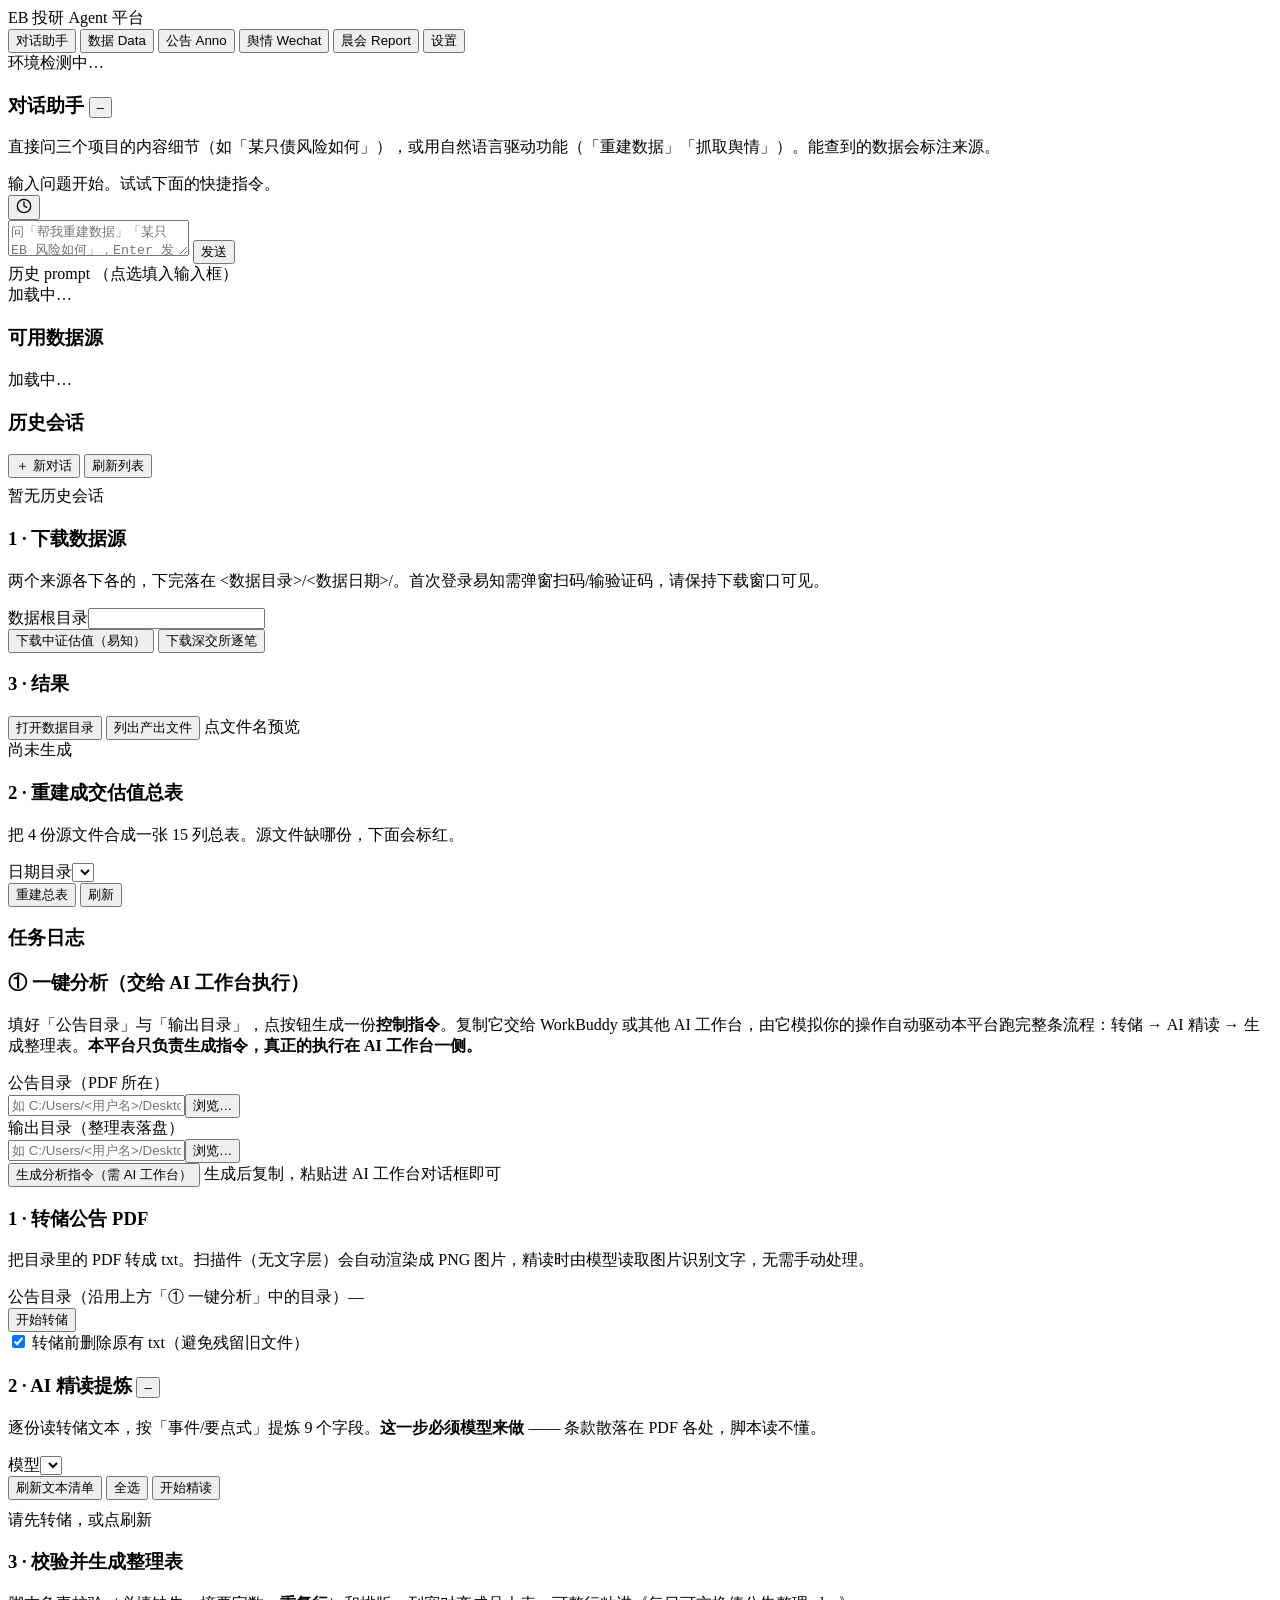
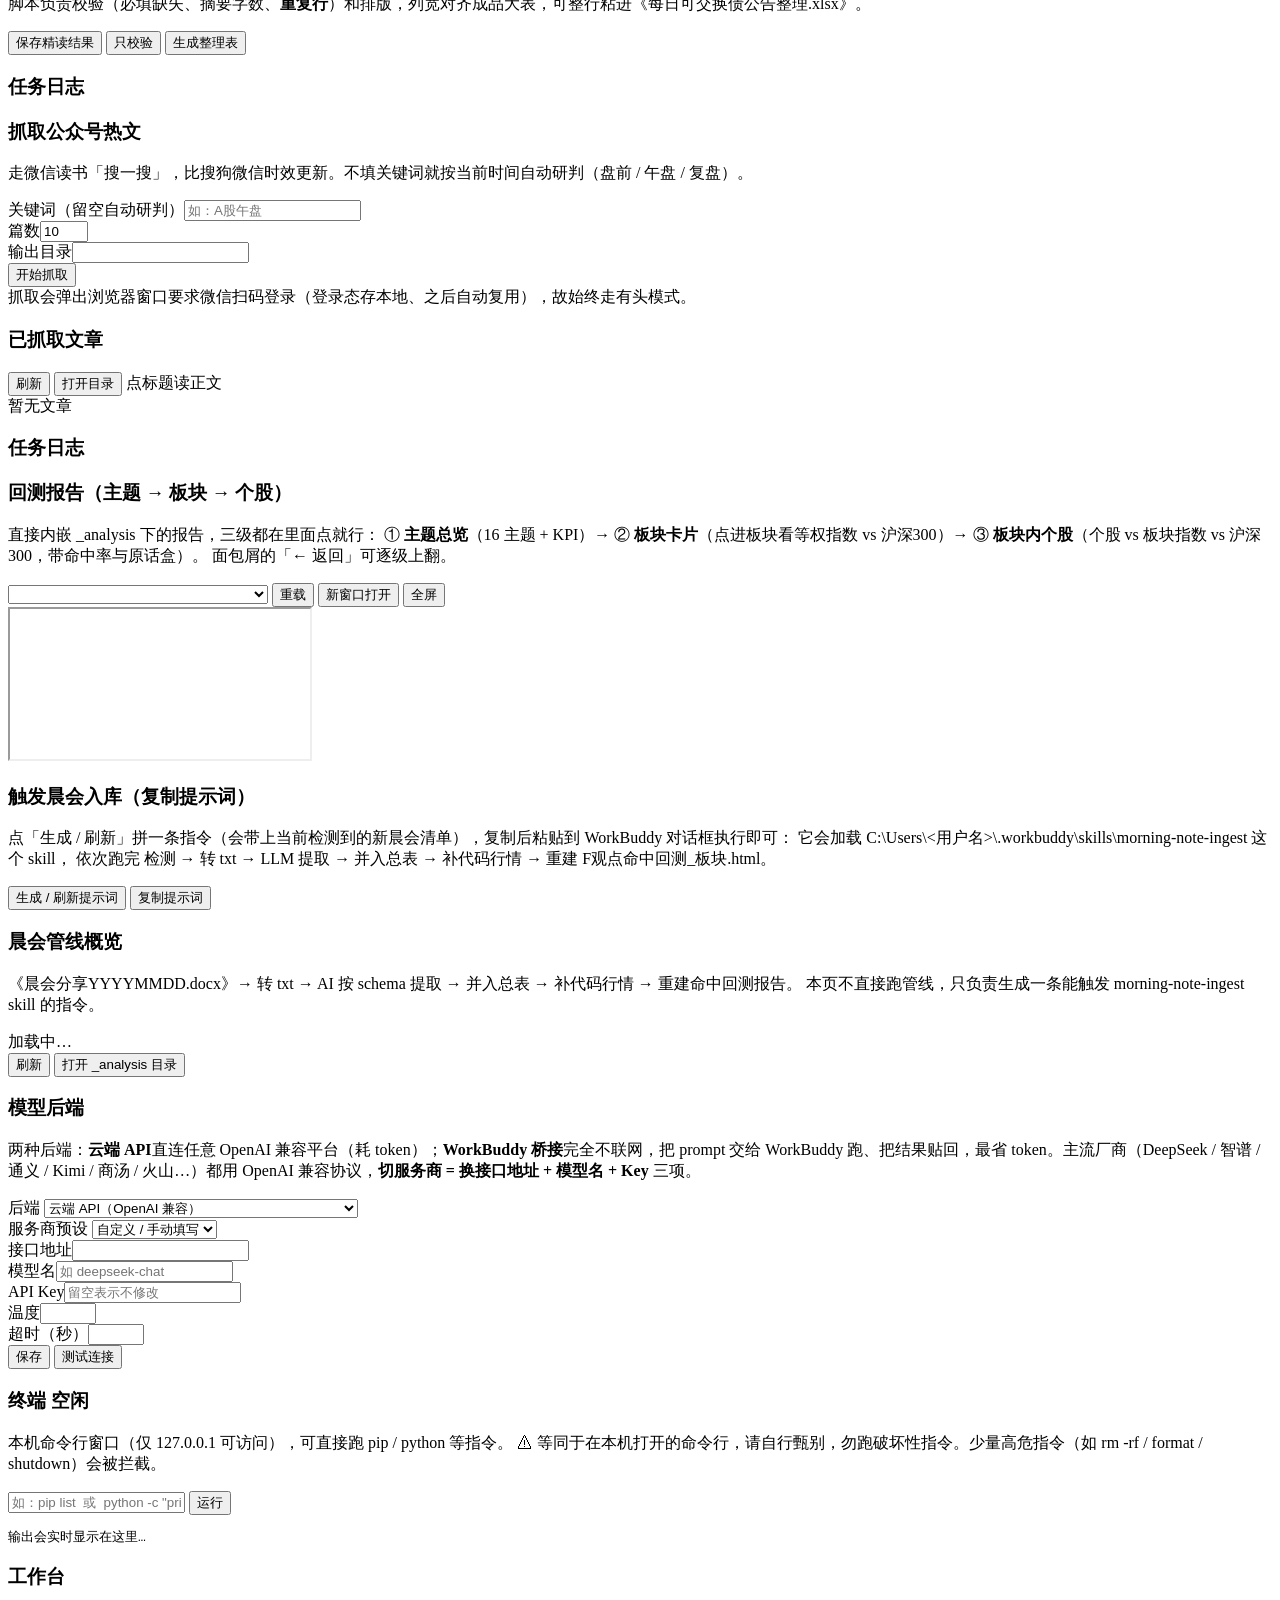
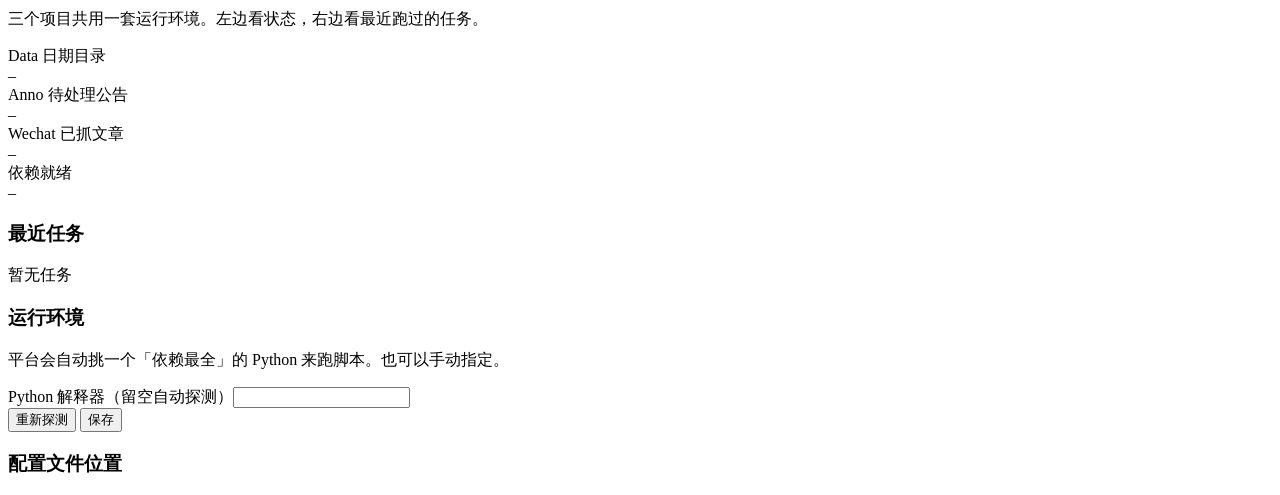
==== web/index.html @ 08f7a970 "Initial commit: EB-Agent 本地投研平台（已脱敏） - 排除真实密钥：config.json / tools/eb-data-download/config.ini（提供 .ex" ====
<!DOCTYPE html>
<html lang="zh-CN">
<head>
<meta charset="utf-8">
<meta name="viewport" content="width=device-width, initial-scale=1">
<title>EB 投研 Agent 平台</title>
<link rel="stylesheet" href="/styles.css">
</head>
<body>

<div class="topbar">
  <div class="brand">EB 投研 <span>Agent</span> 平台</div>
  <div class="tabs">
    <button class="tab active" data-page="assistant">对话助手</button>
    <button class="tab" data-page="data">数据 Data</button>
    <button class="tab" data-page="anno">公告 Anno</button>
    <button class="tab" data-page="wechat">舆情 Wechat</button>
    <button class="tab" data-page="report">晨会 Report</button>
    <button class="tab" data-page="overview-settings">设置</button>
  </div>
  <div class="topbar-right">
    <span class="faint mono" id="envLine">环境检测中…</span>
    <span class="dot" id="llmDot" title="模型 API 状态"></span>
  </div>
</div>

<div class="wrap">

<!-- ============================ 对话助手 ============================ -->
<section class="page active" id="page-assistant">
  <div class="grid2 ast-grid">
    <div class="card">
      <h3>对话助手
        <button type="button" class="badge mode-pill" id="astModeBadge">–</button>
        <span class="faint" id="astSessionLabel" style="font-size:12px"></span>
      </h3>
      <p class="desc">直接问三个项目的内容细节（如「某只债风险如何」），或用自然语言驱动功能（「重建数据」「抓取舆情」）。能查到的数据会标注来源。</p>

      <div class="model-bar" id="assistantModels"></div>
      <p class="faint" id="astModelNote" style="margin:2px 0 10px;font-size:12px"></p>

      <div id="chatBox" class="chat"><div class="empty">输入问题开始。试试下面的快捷指令。</div></div>

      <div class="chat-composer">
        <div id="chipRow" class="chips"></div>

        <div class="chat-in">
          <button type="button" class="btn-ghost" id="btnPromptHist" title="历史 prompt（点选填入输入框）">
            <svg width="16" height="16" viewBox="0 0 24 24" fill="none" stroke="currentColor" stroke-width="2" stroke-linecap="round" stroke-linejoin="round"><circle cx="12" cy="12" r="10"></circle><polyline points="12 6 12 12 16 14"></polyline></svg>
          </button>
          <div class="chat-input-pill">
            <textarea id="chatInput" rows="2"
              placeholder="问「帮我重建数据」「某只 EB 风险如何」，Enter 发送，Shift+Enter 换行"></textarea>
            <button class="btn-primary" id="btnSend">发送</button>
          </div>
          <div id="promptHistPop" class="prompt-pop hidden">
            <div class="prompt-pop-head">历史 prompt <span class="faint">（点选填入输入框）</span></div>
            <div id="promptHistList" class="prompt-list"><div class="empty">加载中…</div></div>
          </div>
        </div>
      </div>
    </div>

    <div>
      <div class="card">
        <h3>可用数据源</h3>
        <div id="astCtx" class="filelist"><div class="empty">加载中…</div></div>
      </div>
      <div class="card">
        <h3>历史会话</h3>
        <div class="toolbar" style="margin-bottom:8px">
          <button class="btn-sm" id="btnNewChat">＋ 新对话</button>
          <button class="btn-sm" id="btnHist">刷新列表</button>
        </div>
        <div id="astHist" class="filelist"><div class="empty">暂无历史会话</div></div>
      </div>
    </div>
  </div>
</section>

<!-- ============================ 数据 ============================ -->
<section class="page" id="page-data">
  <div class="data-cols">
    <div class="data-col">
      <div class="card">
        <h3>1 · 下载数据源</h3>
        <p class="desc">两个来源各下各的，下完落在 <span class="mono">&lt;数据目录&gt;/&lt;数据日期&gt;/</span>。首次登录易知需弹窗扫码/输验证码，请保持下载窗口可见。</p>
        <div class="row">
          <div class="field"><label>数据根目录</label><input type="text" id="dataDir"></div>
          <button id="btnYz">下载中证估值（易知）</button>
          <button id="btnSz">下载深交所逐笔</button>
        </div>
      </div>

      <div class="card">
        <h3>3 · 结果</h3>
        <div class="toolbar">
          <button id="btnOpenDataDir">打开数据目录</button>
          <button id="btnListDataOut">列出产出文件</button>
          <span class="spacer"></span>
          <span class="faint">点文件名预览</span>
        </div>
        <div id="dataOut" class="filelist"><div class="empty">尚未生成</div></div>
        <div id="dataPreview" style="margin-top:12px"></div>
      </div>
    </div>

    <div class="data-col">
      <div class="card">
        <h3>2 · 重建成交估值总表</h3>
        <p class="desc">把 4 份源文件合成一张 15 列总表。源文件缺哪份，下面会标红。</p>
        <div class="row">
          <div class="field"><label>日期目录</label><select id="dataDate"></select></div>
          <button class="btn-primary" id="btnRebuild">重建总表</button>
          <button id="btnRefreshDates">刷新</button>
        </div>
        <div id="srcStatus" style="margin-top:12px"></div>
      </div>
    </div>
  </div>

  <div class="card">
    <h3>任务日志</h3>
    <div class="log" id="dataLog"></div>
  </div>
</section>

<!-- ============================ 公告 ============================ -->
<section class="page" id="page-anno">

  <div class="card" id="analyzeCard">
    <h3>① 一键分析（交给 AI 工作台执行）</h3>
    <p class="desc">填好「公告目录」与「输出目录」，点按钮生成一份<strong>控制指令</strong>。复制它交给 WorkBuddy 或其他 AI 工作台，由它模拟你的操作自动驱动本平台跑完整条流程：转储 → AI 精读 → 生成整理表。<b>本平台只负责生成指令，真正的执行在 AI 工作台一侧。</b></p>
    <div class="row">
      <div class="field"><label>公告目录（PDF 所在）</label>
        <div class="input-btn"><input type="text" id="analyzeAnnoDir" placeholder="如 C:/Users/<用户名>/Desktop/Anno"><button type="button" class="btn-sm browse" data-target="analyzeAnnoDir">浏览…</button></div>
      </div>
      <div class="field"><label>输出目录（整理表落盘）</label>
        <div class="input-btn"><input type="text" id="analyzeOutDir" placeholder="如 C:/Users/<用户名>/Desktop/Anno/out"><button type="button" class="btn-sm browse" data-target="analyzeOutDir">浏览…</button></div>
      </div>
    </div>
    <div class="toolbar">
      <button class="btn-primary" id="btnAnalyze">生成分析指令（需 AI 工作台）</button>
      <button id="btnCopyPrompt" style="display:none">复制指令</button>
      <span class="faint">生成后复制，粘贴进 AI 工作台对话框即可</span>
    </div>
    <textarea id="analyzePrompt" class="bridge-result" rows="13" readonly style="display:none;margin-top:10px"></textarea>
  </div>

  <div class="card" id="annoProgressCard" style="display:none">
    <h3>执行进度</h3>
    <div class="pp">
      <div class="pp-line"><span class="pp-k">阶段</span><b id="ppPhase">-</b></div>
      <div class="pp-line"><span class="pp-k">文件</span><span id="ppFileTxt">0/0</span><span class="faint" id="ppFileName" style="margin-left:8px"></span></div>
      <div class="progress"><div id="ppFileBar"></div></div>
    </div>
  </div>

  <div class="card">
    <h3>1 · 转储公告 PDF</h3>
    <p class="desc">把目录里的 PDF 转成 txt。扫描件（无文字层）会自动渲染成 PNG 图片，精读时由模型读取图片识别文字，无需手动处理。</p>
    <div class="row">
      <div class="field" style="flex:1"><label>公告目录（沿用上方「① 一键分析」中的目录）</label><span class="mono faint" id="dumpDirHint">—</span></div>
      <button id="btnDump">开始转储</button>
      <span class="badge ok" id="dumpDone" style="display:none">✓ 转储完成</span>
    </div>
    <label class="check"><input type="checkbox" id="dumpClean" checked> 转储前删除原有 txt（避免残留旧文件）</label>
  </div>

  <div class="card">
    <h3>2 · AI 精读提炼 <button type="button" class="badge mode-pill" id="annoBackendBadge">–</button></h3>
    <p class="desc">逐份读转储文本，按「事件/要点式」提炼 9 个字段。<b>这一步必须模型来做</b> —— 条款散落在 PDF 各处，脚本读不懂。</p>
    <div class="row">
      <div class="field"><label>模型</label><select id="annoModel"></select></div>
      <button id="btnLoadTxt">刷新文本清单</button>
      <button id="btnSelAll">全选</button>
      <button class="btn-primary" id="btnDigest">开始精读</button>
    </div>
    <div id="txtList" class="filelist" style="margin-top:10px"><div class="empty">请先转储，或点刷新</div></div>
    <div class="progress" id="annoProgress" style="display:none"><div></div></div>
  </div>

  <div class="card" id="bridgeCard" style="display:none">
    <h3>WorkBuddy 桥接 · 待处理 prompt</h3>
    <p class="desc">后端设为「WorkBuddy 桥接」后，AI 精读不调云端，而是把每份公告的 prompt 写到这里。复制对应 prompt 交给 WorkBuddy 运行，把返回的 JSON 贴到「结果」框，点「提交」，任务会自动续跑。</p>
    <div class="toolbar">
      <button id="btnRefreshBridge">刷新</button>
    </div>
    <div id="bridgeList" class="filelist"><div class="empty">暂无待处理 prompt</div></div>
  </div>

  <div class="card">
    <h3>3 · 校验并生成整理表</h3>
    <p class="desc">脚本负责校验（必填缺失、摘要字数、<b>重复行</b>）和排版，列宽对齐成品大表，可整行粘进《每日可交换债公告整理.xlsx》。</p>
    <div class="toolbar">
      <button id="btnAnnoSave">保存精读结果</button>
      <button id="btnAnnoCheck">只校验</button>
      <button class="btn-primary" id="btnAnnoBuild">生成整理表</button>
    </div>
    <div id="annoRows" style="margin-top:12px"></div>
    <div id="annoOut" class="filelist" style="margin-top:10px"></div>
  </div>

  <div class="card">
    <h3>任务日志</h3>
    <div class="log" id="annoLog"></div>
  </div>
</section>

<!-- ============================ 舆情 ============================ -->
<section class="page" id="page-wechat">
  <div class="card">
    <h3>抓取公众号热文</h3>
    <p class="desc">走微信读书「搜一搜」，比搜狗微信时效更新。不填关键词就按当前时间自动研判（盘前 / 午盘 / 复盘）。</p>
    <div class="row">
      <div class="field"><label>关键词（留空自动研判）</label><input type="text" id="wcKeyword" placeholder="如：A股午盘"></div>
      <div class="field"><label>篇数</label><input type="number" id="wcCount" value="10" min="1" max="50"></div>
      <div class="field"><label>输出目录</label><input type="text" id="wcDir"></div>
      <button class="btn-primary" id="btnCrawl">开始抓取</button>
    </div>
    <div class="note">抓取会弹出浏览器窗口要求微信扫码登录（登录态存本地、之后自动复用），故始终走有头模式。</div>
    <div id="wcSuggest" class="note"></div>
  </div>

  <div class="card">
    <h3>已抓取文章</h3>
    <div class="toolbar">
      <button id="btnRefreshWc">刷新</button>
      <button id="btnOpenWc">打开目录</button>
      <span class="spacer"></span><span class="faint">点标题读正文</span>
    </div>
    <div id="wcList" class="filelist"><div class="empty">暂无文章</div></div>
    <div id="wcPreview" style="margin-top:12px"></div>
  </div>

  <div class="card">
    <h3>任务日志</h3>
    <div class="log" id="wcLog"></div>
  </div>
</section>

<!-- ============================ 晨会 Report ============================ -->
<section class="page" id="page-report">
  <div class="card">
    <h3>回测报告（主题 → 板块 → 个股）</h3>
    <p class="desc">直接内嵌 <span class="mono">_analysis</span> 下的报告，三级都在里面点就行：
      ① <b>主题总览</b>（16 主题 + KPI）→ ② <b>板块卡片</b>（点进板块看等权指数 vs 沪深300）→ ③ <b>板块内个股</b>（个股 vs 板块指数 vs 沪深300，带命中率与原话盒）。
      面包屑的「← 返回」可逐级上翻。</p>
    <div class="toolbar">
      <select id="rpHtmlSel" style="min-width:260px"></select>
      <button id="btnRpReload">重载</button>
      <button id="btnRpOpenHtml">新窗口打开</button>
      <button id="btnRpFull">全屏</button>
      <span class="spacer"></span><span class="faint" id="rpHtmlInfo"></span>
    </div>
    <iframe id="rpFrame" class="rp-frame" title="晨会观点命中回测报告"></iframe>
  </div>

  <div class="grid2">
  <div class="card" id="cardRpIngest">
    <h3>触发晨会入库（复制提示词）</h3>
    <p class="desc">点「生成 / 刷新」拼一条指令（会带上当前检测到的新晨会清单），复制后粘贴到 WorkBuddy 对话框执行即可：
      它会加载 <span class="mono">C:\Users\<用户名>\.workbuddy\skills\morning-note-ingest</span> 这个 skill，
      依次跑完 检测 → 转 txt → LLM 提取 → 并入总表 → 补代码行情 → 重建 <span class="mono">F观点命中回测_板块.html</span>。</p>
    <div class="toolbar">
      <button class="btn-primary" id="btnRpGenPrompt">生成 / 刷新提示词</button>
      <button id="btnRpCopyPrompt">复制提示词</button>
      <span class="spacer"></span><span class="faint" id="rpPromptInfo"></span>
    </div>
    <textarea id="rpPrompt" class="bridge-result" rows="16" readonly hidden
      style="margin-top:10px;white-space:pre-wrap" spellcheck="false"
      placeholder="点「生成 / 刷新提示词」后在此显示…"></textarea>
  </div>

  <div class="card">
    <h3>晨会管线概览</h3>
    <p class="desc">《晨会分享YYYYMMDD.docx》→ 转 txt → AI 按 schema 提取 → 并入总表 → 补代码行情 → 重建命中回测报告。
      本页不直接跑管线，只负责生成一条能触发 <span class="mono">morning-note-ingest</span> skill 的指令。</p>
    <div id="rpStatus" class="filelist"><div class="empty">加载中…</div></div>
    <div class="toolbar">
      <button id="btnRpRefresh">刷新</button>
      <button id="btnRpOpenOut">打开 _analysis 目录</button>
    </div>
  </div>
  </div>
</section>

<!-- ============================ 设置（合并） ============================ -->
<section class="page" id="page-overview-settings">

  <div class="card">
    <h3>模型后端</h3>
    <p class="desc">两种后端：<b>云端 API</b>直连任意 OpenAI 兼容平台（耗 token）；<b>WorkBuddy 桥接</b>完全不联网，把 prompt 交给 WorkBuddy 跑、把结果贴回，最省 token。主流厂商（DeepSeek / 智谱 / 通义 / Kimi / 商汤 / 火山…）都用 OpenAI 兼容协议，<b>切服务商 = 换接口地址 + 模型名 + Key</b> 三项。</p>
    <div class="row">
      <div class="field"><label>后端</label>
        <select id="cfgBackend">
          <option value="api">云端 API（OpenAI 兼容）</option>
          <option value="workbuddy">WorkBuddy 桥接（不联网，交给 WorkBuddy 跑）</option>
        </select>
      </div>
      <div class="field"><label>服务商预设</label>
        <select id="cfgProvider"><option value="">自定义 / 手动填写</option></select>
      </div>
    </div>
    <p class="desc" id="cfgProviderNote" style="display:none"></p>
    <div class="row">
      <div class="field"><label>接口地址</label><input type="text" id="cfgBase"></div>
      <div class="field"><label>模型名</label><input type="text" id="cfgModel" placeholder="如 deepseek-chat"></div>
    </div>
    <div class="field" id="cfgKeyField"><label>API Key</label><input type="text" id="cfgKey" placeholder="留空表示不修改"></div>
    <p class="desc" id="cfgWbHint" style="display:none;color:var(--ok-text)">桥接模式无需 Key、不联网。运行 AI 精读时，公告页「桥接」面板会列出待处理 prompt；复制到 WorkBuddy 运行、把 JSON 贴回即可。点「测试连接」会直接显示「桥接就绪」。</p>
    <div class="row">
      <div class="field"><label>温度</label><input type="number" id="cfgTemp" step="0.1" min="0" max="2"></div>
      <div class="field"><label>超时（秒）</label><input type="number" id="cfgTimeout" min="30" max="900"></div>
    </div>
    <div class="toolbar">
      <button class="btn-primary" id="btnSaveCfg">保存</button>
      <button id="btnTestLlm">测试连接</button>
      <span id="llmTestResult"></span>
    </div>
  </div>

  <div class="card">
    <h3>终端 <span class="badge" id="termBadge">空闲</span></h3>
    <p class="desc">本机命令行窗口（仅 <span class="mono">127.0.0.1</span> 可访问），可直接跑
      <span class="mono">pip</span> / <span class="mono">python</span> 等指令。
      ⚠ 等同于在本机打开的命令行，请自行甄别，勿跑破坏性指令。少量高危指令（如
      <span class="mono">rm -rf</span> / <span class="mono">format</span> / <span class="mono">shutdown</span>）会被拦截。</p>
    <div class="row">
      <input type="text" id="termInput" class="mono" style="flex:1"
             placeholder="如：pip list  或  python -c &quot;print(1+1)&quot;" autocomplete="off" spellcheck="false">
      <button class="btn-primary" id="btnTermRun">运行</button>
      <button id="btnTermStop" style="display:none">停止</button>
    </div>
    <pre id="termOut" class="term-out"><span class="faint">输出会实时显示在这里…</span></pre>
  </div>

  <div class="grid2">
    <div class="card">
      <h3>工作台</h3>
      <p class="desc">三个项目共用一套运行环境。左边看状态，右边看最近跑过的任务。</p>
      <div class="stat" id="ovStat">
        <div><div class="k">Data 日期目录</div><div class="v" id="ovDataCount">–</div></div>
        <div><div class="k">Anno 待处理公告</div><div class="v" id="ovAnnoCount">–</div></div>
        <div><div class="k">Wechat 已抓文章</div><div class="v" id="ovWcCount">–</div></div>
        <div><div class="k">依赖就绪</div><div class="v" id="ovDepCount">–</div></div>
      </div>
      <div id="ovNote"></div>
    </div>
    <div class="card">
      <h3>最近任务</h3>
      <div id="ovTasks" class="filelist"><div class="empty">暂无任务</div></div>
    </div>
  </div>

  <div class="card">
    <h3>运行环境</h3>
    <p class="desc">平台会自动挑一个「依赖最全」的 Python 来跑脚本。也可以手动指定。</p>
    <div class="field"><label>Python 解释器（留空自动探测）</label><input type="text" id="cfgPython"></div>
    <div class="toolbar">
      <button id="btnDetect">重新探测</button>
      <button id="btnSaveCfg2">保存</button>
    </div>
    <div id="depList" style="margin-top:12px"></div>
  </div>

  <div class="card">
    <h3>配置文件位置</h3>
    <div class="mono faint" id="cfgPath"></div>
  </div>
</section>

</div>

<!-- 通用确认弹窗（重新开始 等） -->
<div class="modal-mask" id="modalMask" style="display:none">
  <div class="modal">
    <div class="modal-msg" id="modalMsg"></div>
    <div class="modal-actions">
      <button class="btn-sm" id="modalCancel">取消</button>
      <button class="btn-sm primary" id="modalOk">确定</button>
    </div>
  </div>
</div>

<!-- 目录浏览器（网页内导航，不依赖系统弹框） -->
<div class="modal-mask" id="dirMask" style="display:none">
  <div class="modal dirpick">
    <div class="dp-head">
      <span>选择目录</span>
      <button class="dp-x" id="dpClose" title="关闭">×</button>
    </div>
    <div class="dp-body">
      <div class="dp-rail" id="dpRail"></div>
      <div class="dp-main">
        <div class="dp-bar">
          <button class="btn-sm" id="dpUp" title="上级目录">↑</button>
          <input type="text" class="mono dp-addr" id="dpAddr"
                 placeholder="输入路径回车跳转，如 C:/ 或 C:/Users">
          <button class="btn-sm" id="dpGo">转到</button>
        </div>
        <div class="dp-list" id="dpList"></div>
      </div>
    </div>
    <div class="dp-bottom">
      <input type="text" class="mono" id="dpSel" placeholder="选中路径（可直接修改）">
      <div class="dp-actions">
        <button class="btn-sm" id="dpCancel">取消</button>
        <button class="btn-sm primary" id="dpOk">选择此文件夹</button>
      </div>
    </div>
  </div>
</div>

<script src="/app.js"></script>
</body>
</html>
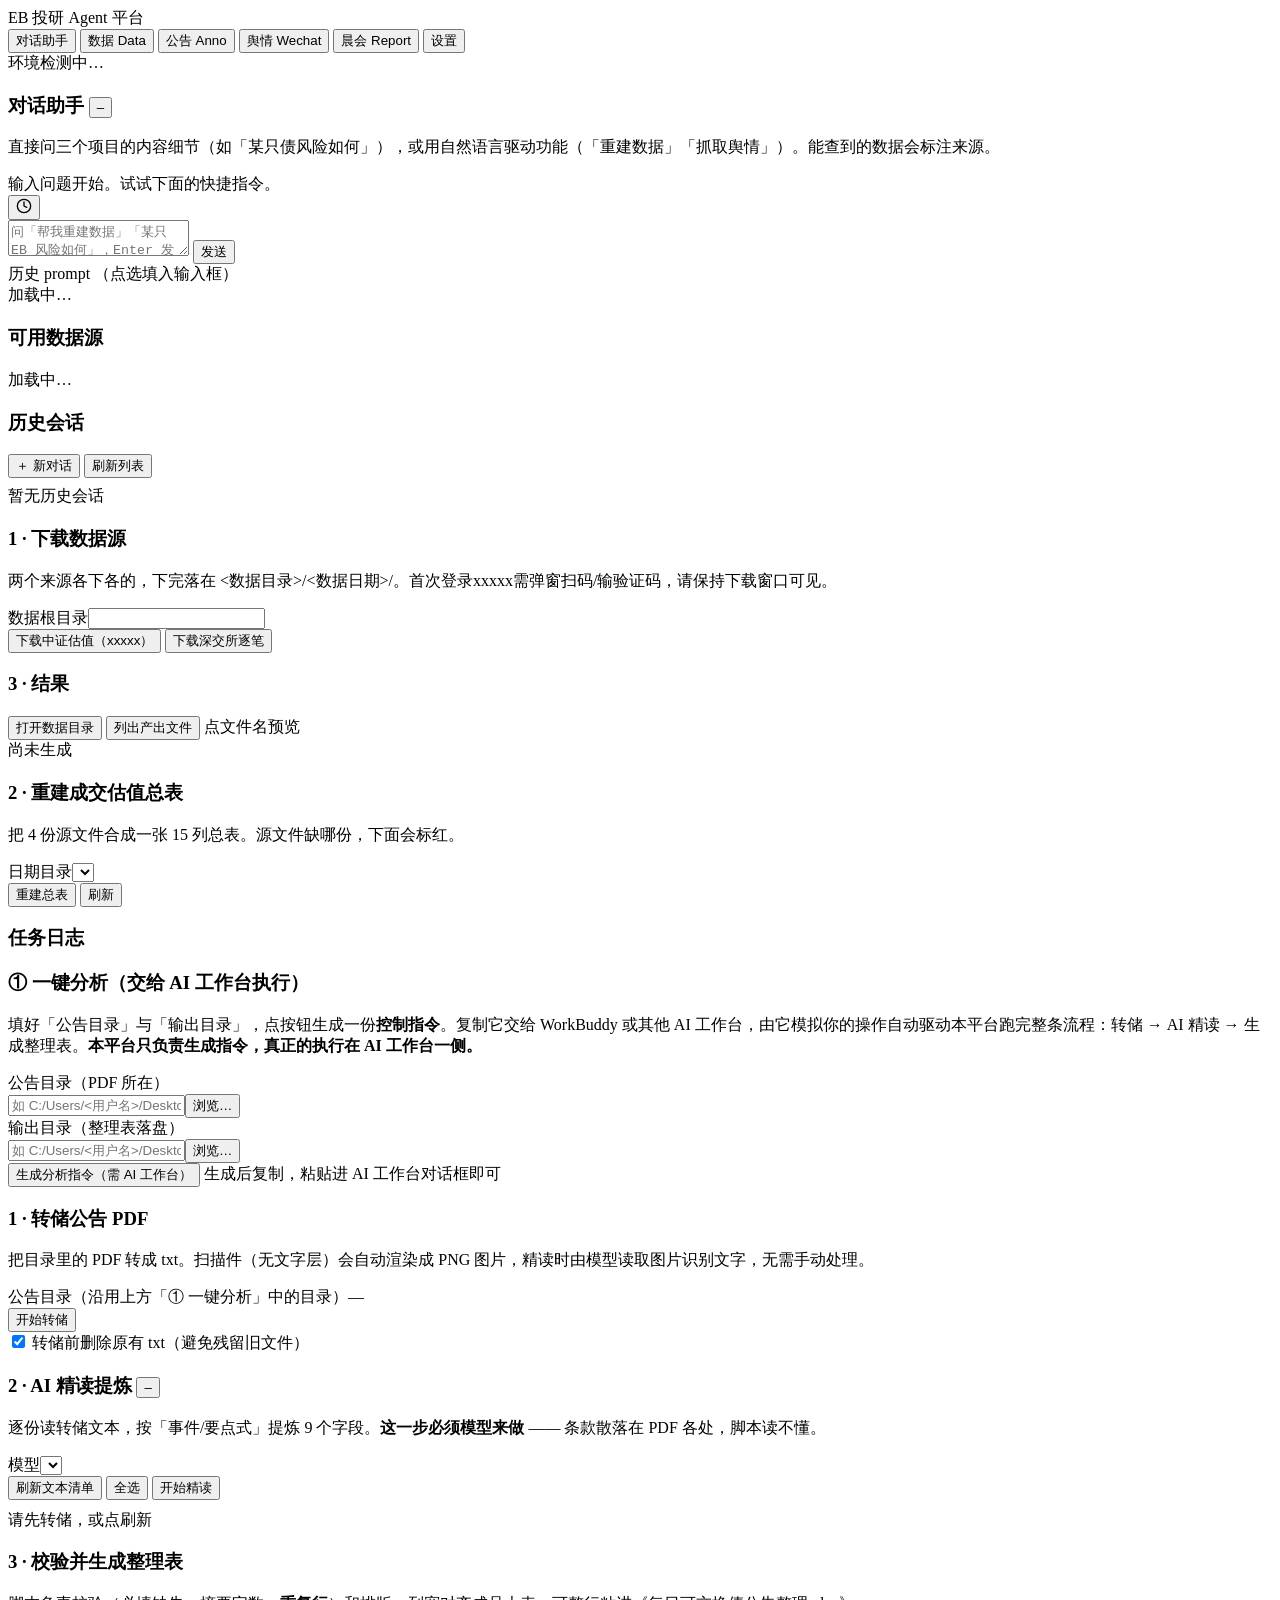
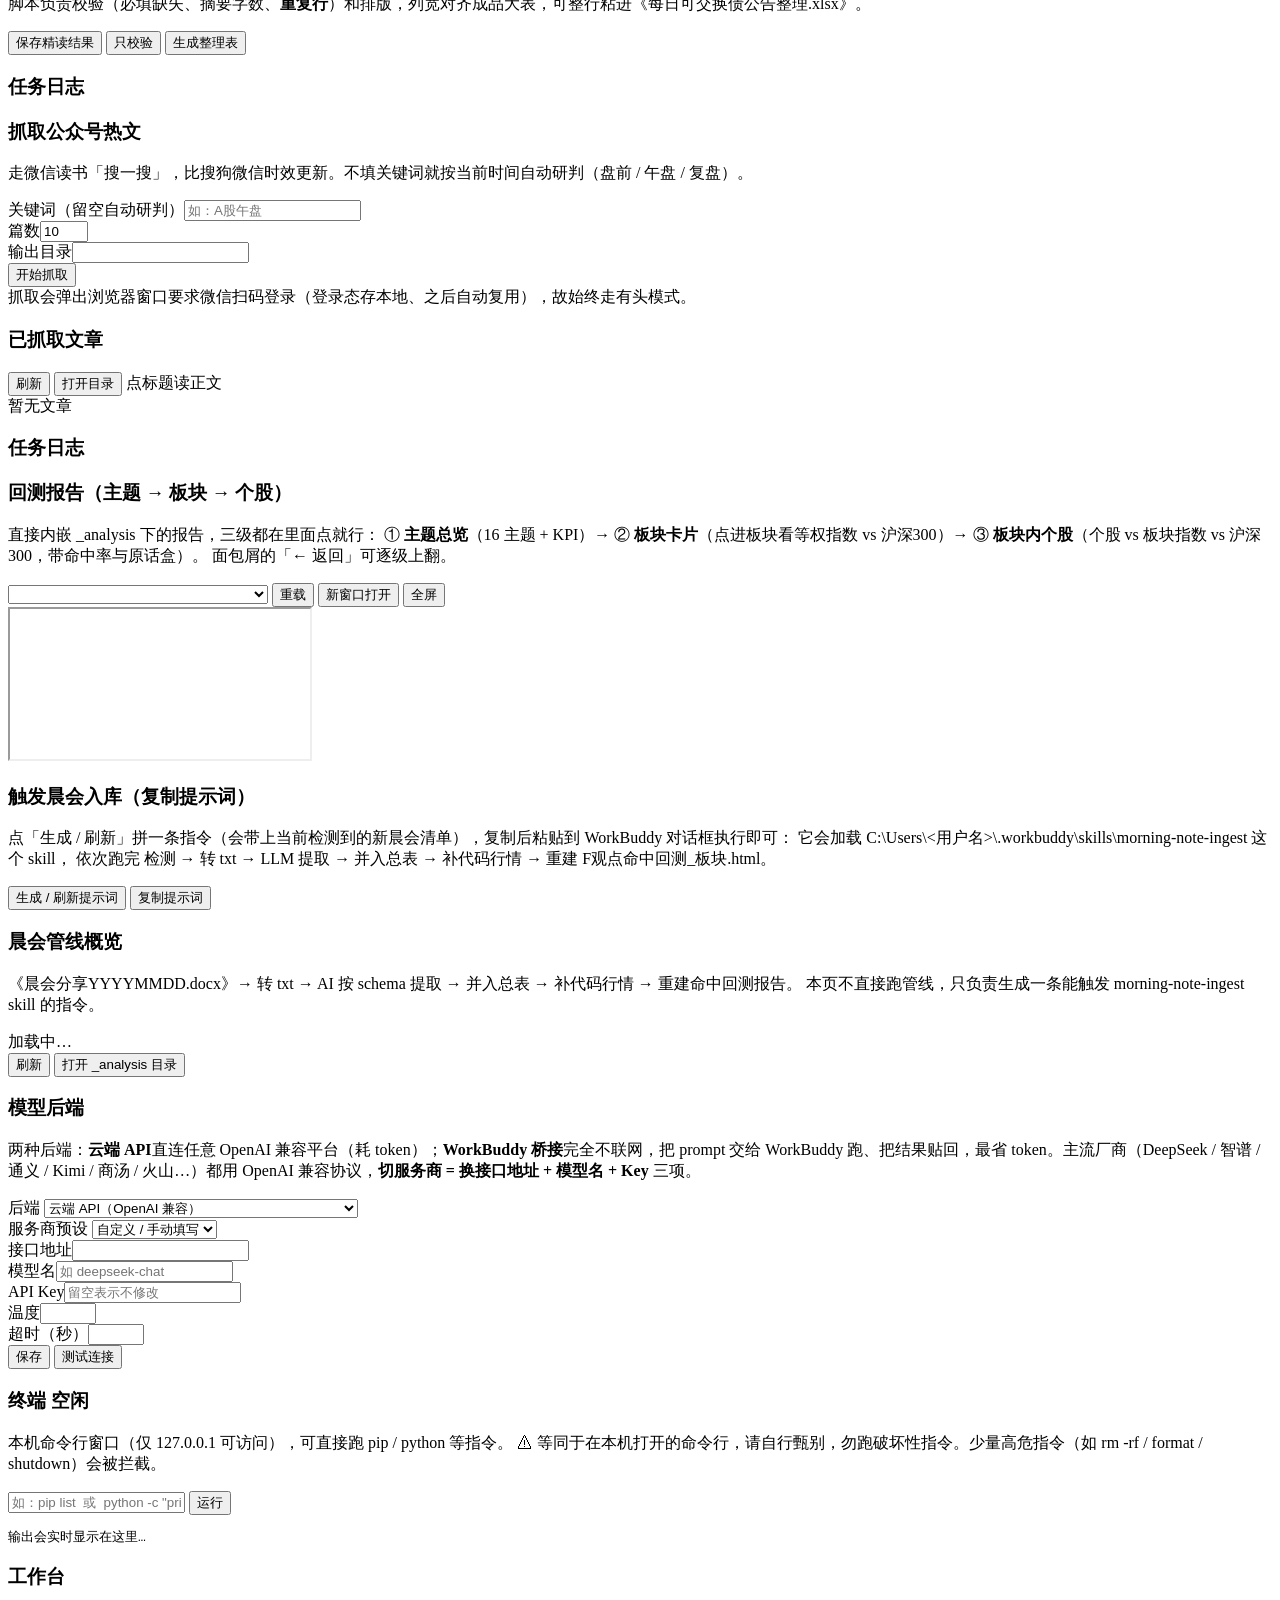
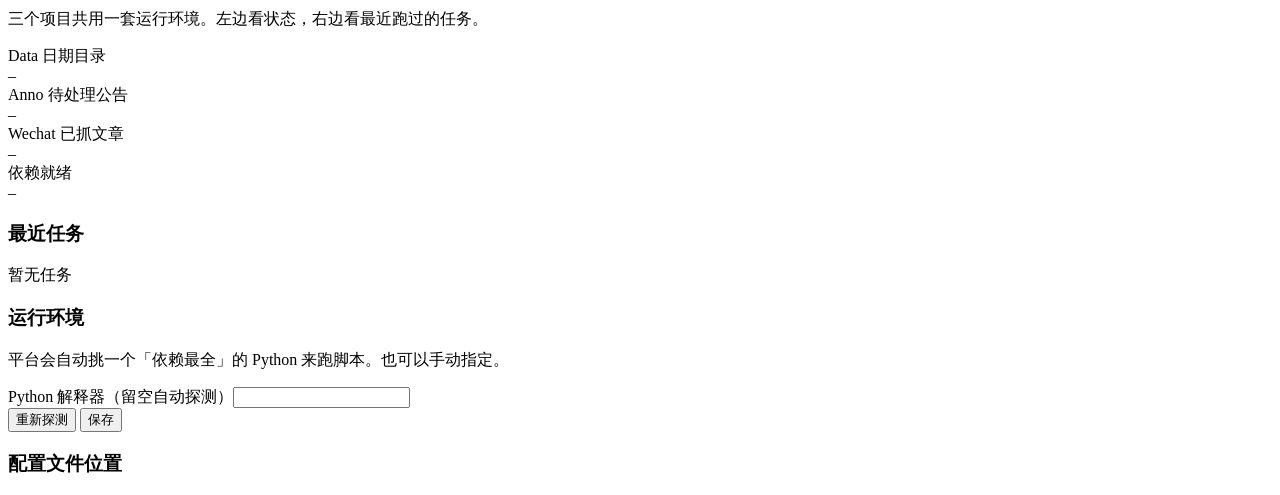
==== commit 6e528fbf: "脱敏：移除数据源公司名（易知），含 yizhi 的网址改为 xxxxx" ====
--- a/web/index.html
+++ b/web/index.html
@@ -84,10 +84,10 @@
     <div class="data-col">
       <div class="card">
         <h3>1 · 下载数据源</h3>
-        <p class="desc">两个来源各下各的，下完落在 <span class="mono">&lt;数据目录&gt;/&lt;数据日期&gt;/</span>。首次登录易知需弹窗扫码/输验证码，请保持下载窗口可见。</p>
+        <p class="desc">两个来源各下各的，下完落在 <span class="mono">&lt;数据目录&gt;/&lt;数据日期&gt;/</span>。首次登录xxxxx需弹窗扫码/输验证码，请保持下载窗口可见。</p>
         <div class="row">
           <div class="field"><label>数据根目录</label><input type="text" id="dataDir"></div>
-          <button id="btnYz">下载中证估值（易知）</button>
+          <button id="btnYz">下载中证估值（xxxxx）</button>
           <button id="btnSz">下载深交所逐笔</button>
         </div>
       </div>
